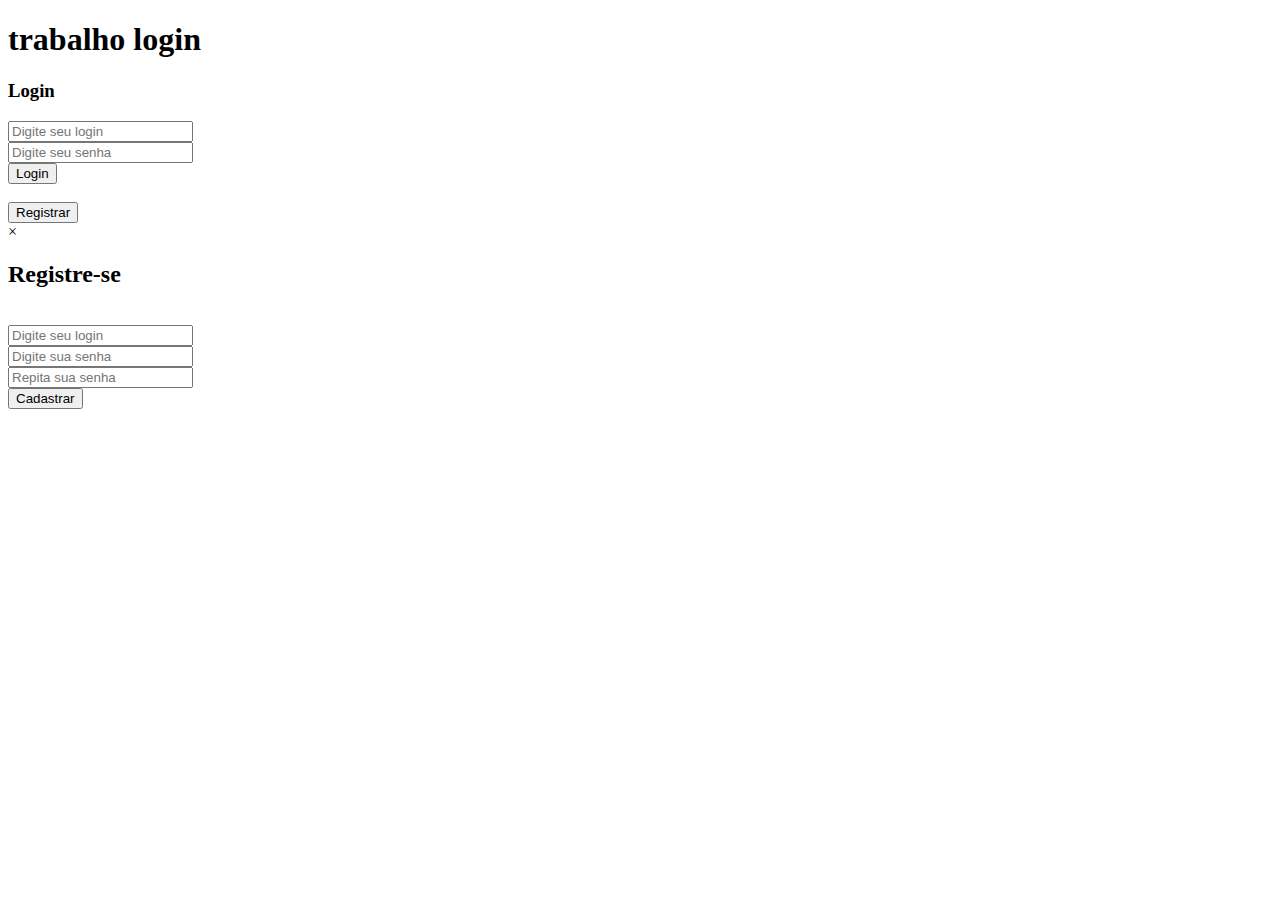
==== index.html @ c469abc0 "Add files via upload" ====
<!DOCTYPE html>
<html lang="pt-br">
<head>
    <link rel="stylesheet" href="style.css">
    <meta charset="UTF-8">
    <meta http-equiv="X-UA-Compatible" content="IE=edge">
    <meta name="viewport" content="width=device-width, initial-scale=1.0">
    <title>zepe</title>

</head>
<body background="gifimg.gif">
        <h1>trabalho login</h1>
        <div>
    <h3>Login</h3>
    <input type="text" placeholder="Digite seu login" id="login"><br>
    <input type="password" placeholder="Digite seu senha" id="password"><br>
    <button onclick="login()">Login</button>
    
    
    


    </div>
    <br>
    <button onclick="document.getElementById('id01').style.display='block'" class="w3-button w3-black">Registrar</button>
    <br>
    <div id="id01" class="w3-modal">
        <div class="w3-modal-content w3-animate-top w3-card-4">
            <header class="w3-container w3-teal"> 
            <span onclick="document.getElementById('id01').style.display='none'" 
            class="w3-button w3-display-topright">&times;</span>
            <h2>Registre-se</h2>
            </header>
    <div class="registrar"> 
        <br>
        <input type="text" placeholder="Digite seu login" id="novoLogin"><br>
        <input type="password" placeholder="Digite sua senha" id="novaSenha"><br>
        <input type="password" placeholder="Repita sua senha" id="repSenha"><br>
        <button onclick="cadastra()">Cadastrar</button>
        <br><br>
    </div>
    </div>
    <script src="script.js"></script>
    
</body>
</html>
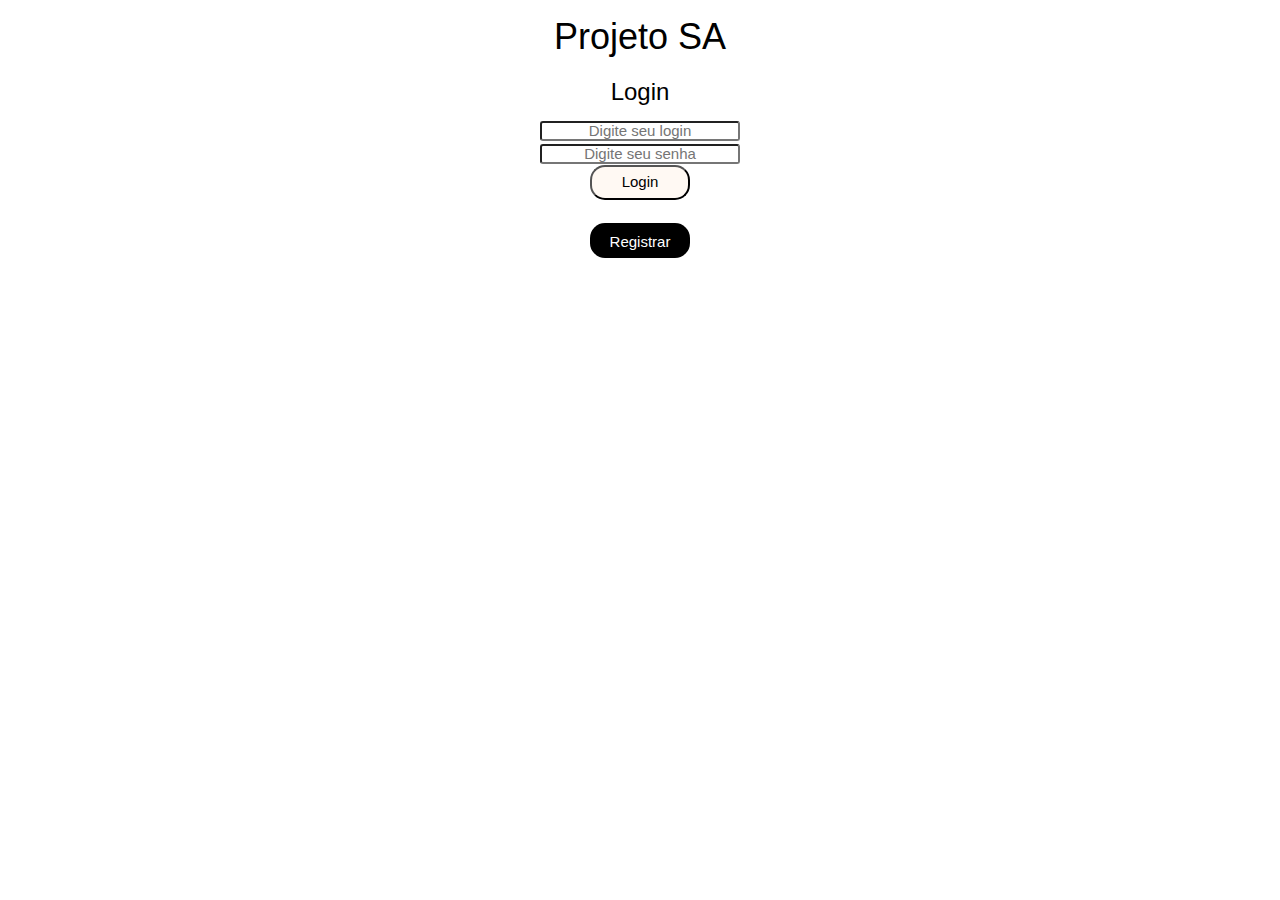
==== commit 38b88aef: "Add files via upload" ====
--- a/index.html
+++ b/index.html
@@ -2,25 +2,21 @@
 <html lang="pt-br">
 <head>
     <link rel="stylesheet" href="style.css">
+    <link rel="stylesheet" href="https://www.w3schools.com/w3css/4/w3.css">
     <meta charset="UTF-8">
     <meta http-equiv="X-UA-Compatible" content="IE=edge">
     <meta name="viewport" content="width=device-width, initial-scale=1.0">
-    <title>zepe</title>
+    <title>Login</title>
 
 </head>
-<body background="gifimg.gif">
-        <h1>trabalho login</h1>
+        <h1>Projeto SA</h1>
         <div>
     <h3>Login</h3>
     <input type="text" placeholder="Digite seu login" id="login"><br>
     <input type="password" placeholder="Digite seu senha" id="password"><br>
     <button onclick="login()">Login</button>
-    
-    
-    
+    </div>
 
-
-    </div>
     <br>
     <button onclick="document.getElementById('id01').style.display='block'" class="w3-button w3-black">Registrar</button>
     <br>
@@ -41,6 +37,5 @@
     </div>
     </div>
     <script src="script.js"></script>
-    
 </body>
 </html>--- a/style.css
+++ b/style.css
@@ -0,0 +1,56 @@
+@import url('https://fonts.cdnfonts.com/css/bogart');
+
+@keyframes brilho {
+    0% {
+      opacity: 1;
+    }
+    50% {
+      opacity: 0.5;
+    }
+    100% {
+      opacity: 1;
+    }
+  }
+
+  body {
+    font-family: 'Bogart', sans-serif;
+    width: 100vw;
+    height: 100vh;
+    text-align: center;
+    color: rgb(0, 0, 0);
+    overflow: hidden;
+}
+input {
+    width: 200px;
+    height: 20px;
+    border-radius: 3px;
+    text-align: center;
+    font-size: large;
+}
+button {
+    width: 100px;
+    height: 35px;
+    border-radius: 15px;
+    font-size: medium;
+    background-color: rgba(255, 228, 196, 0.205);
+}
+.login {
+    flex: 1;
+    color: #000000;
+    border-width: 1px;
+    border-radius: 15px;
+    border: solid;
+    margin-right: 40%;
+    margin-left: 40%;
+}
+.registrar {
+    flex: 1;
+    margin-left: 100px;
+    margin-right: 100px;
+}
+.h1{
+    margin-top: 120px;
+    color: rgb(0, 0, 0);
+    font-family: 'Bogart', sans-serif;
+    font-size: xx-large;
+}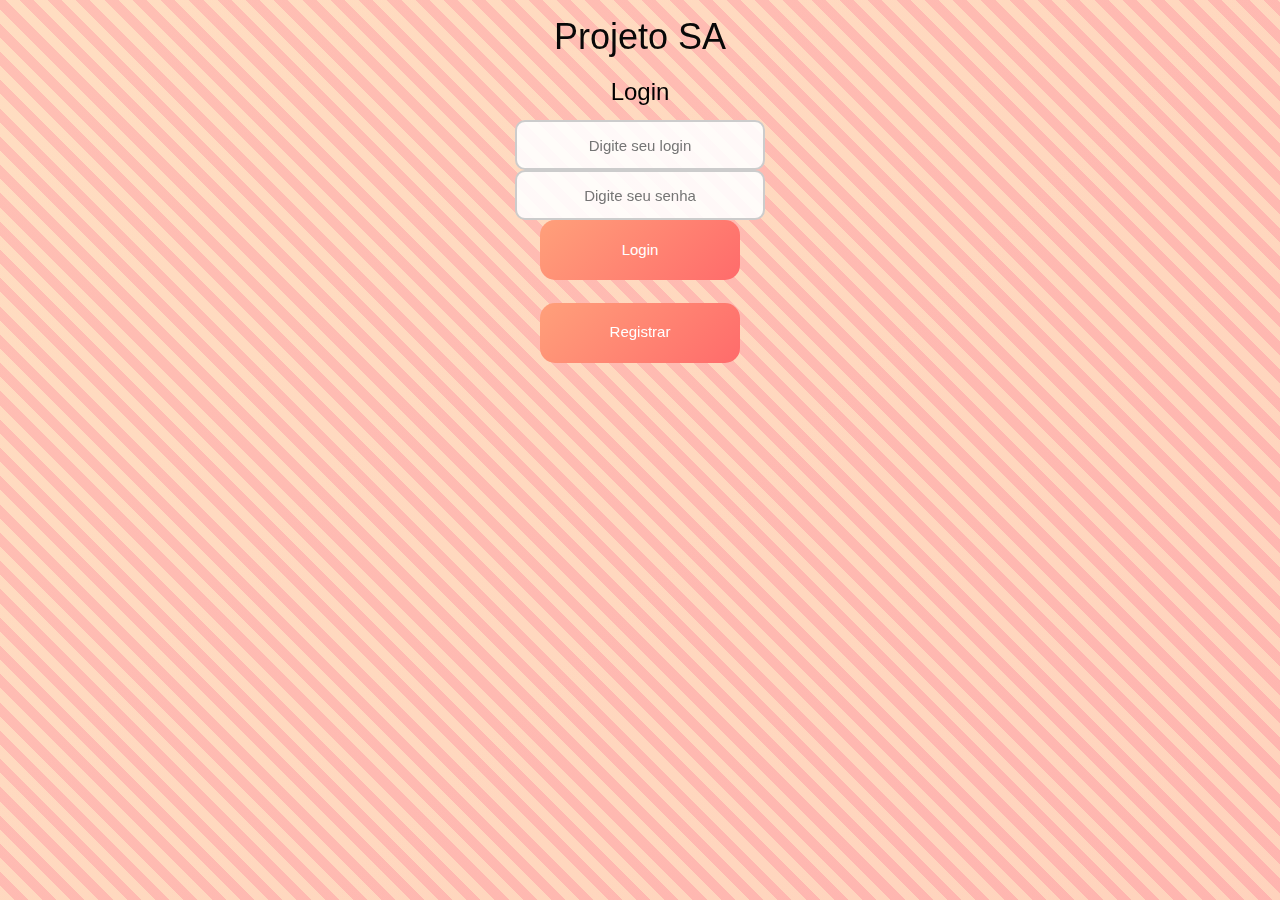
==== commit c82d7249: "Add files via upload" ====
--- a/index.html
+++ b/index.html
@@ -15,6 +15,7 @@
     <input type="text" placeholder="Digite seu login" id="login"><br>
     <input type="password" placeholder="Digite seu senha" id="password"><br>
     <button onclick="login()">Login</button>
+    <div class="button-container"></div>
     </div>
 
     <br>
--- a/style.css
+++ b/style.css
@@ -1,56 +1,167 @@
 @import url('https://fonts.cdnfonts.com/css/bogart');
 
+
+
+
+@keyframes pulseBackground {
+  0% {
+    background-color: #FFDDC1;
+  }
+  50% {
+    background-color: #FFABAB;
+  }
+  100% {
+    background-color: #FFDDC1;
+  }
+}
+
+
+@keyframes pulseBorder {
+  0% {
+    border-width: 2px;
+  }
+  50% {
+    border-width: 4px;
+  }
+  100% {
+    border-width: 2px;
+  }
+}
+
 @keyframes brilho {
-    0% {
-      opacity: 1;
-    }
-    50% {
-      opacity: 0.5;
-    }
-    100% {
-      opacity: 1;
-    }
+  0% {
+    opacity: 1;
   }
+  50% {
+    opacity: 0.5;
+  }
+  100% {
+    opacity: 1;
+  }
+}
 
-  body {
-    font-family: 'Bogart', sans-serif;
-    width: 100vw;
-    height: 100vh;
-    text-align: center;
-    color: rgb(0, 0, 0);
-    overflow: hidden;
+body {
+  font-family: 'Bogart', sans-serif;
+  width: 100vw;
+  height: 100vh;
+  text-align: center;
+  color: #000;
+  overflow: hidden;
+  background: linear-gradient(135deg, #FFDDC1, #FFABAB);
+  background-size: 200% 200%;
+  animation: pulseBackground 10s linear infinite, moveGradient 10s linear infinite;
 }
+
+body::before {
+  content: "";
+  position: fixed;
+  top: 0;
+  left: 0;
+  width: 100%;
+  height: 100%;
+  background: repeating-linear-gradient(
+    45deg,
+    #FFDDC1,
+    #FFDDC1 10px,
+    #FFABAB 10px,
+    #FFABAB 20px
+  );
+  opacity: 0.6;
+  z-index: -1;
+  animation: moveBackground 20s linear infinite, moveLines 10s linear infinite; 
+}
+
+
 input {
-    width: 200px;
-    height: 20px;
-    border-radius: 3px;
-    text-align: center;
-    font-size: large;
+  width: 250px;
+  height: 50px;
+  border: 2px solid #ccc;
+  border-radius: 10px;
+  text-align: center;
+  font-size: x-large;
+  margin: 10px 0;
+  transition: border-color 0.3s, box-shadow 0.3s;
+  outline: none;
+  background-color: rgba(255, 255, 255, 0.9);
 }
+
+
+input:hover, input:focus {
+  border-color: #ff9966;
+  box-shadow: 0 0 10px rgba(255, 153, 102, 0.5);
+  background-color: #fff;
+}
+
+
 button {
-    width: 100px;
-    height: 35px;
-    border-radius: 15px;
-    font-size: medium;
-    background-color: rgba(255, 228, 196, 0.205);
+  width: 200px;
+  height: 60px;
+  border: none;
+  border-radius: 15px;
+  font-size: x-large;
+  background: linear-gradient(135deg, #FFA07A, #FF6B6B);
+  color: #fff;
+  cursor: pointer;
+  margin: 10px 0;
+  transition: background 0.3s, box-shadow 0.3s;
+  outline: none;
 }
+
+
+button:hover, button:focus {
+  background: linear-gradient(135deg, #FF7043, #FF3838);
+  box-shadow: 0 0 10px rgba(255, 56, 56, 0.5);
+}
+
+
 .login {
-    flex: 1;
-    color: #000000;
-    border-width: 1px;
-    border-radius: 15px;
-    border: solid;
-    margin-right: 40%;
-    margin-left: 40%;
+  flex: 1;
+  background: rgba(255, 255, 255, 0.2);
+  padding: 20px;
+  border-radius: 15px;
+  box-shadow: 0 0 10px rgba(0, 0, 0, 0.3);
+  animation: moveElements 3s infinite, pulseBorder 2s infinite;
+  transition: all 0.3s;
 }
+
+
 .registrar {
-    flex: 1;
-    margin-left: 100px;
-    margin-right: 100px;
+  flex: 1;
+  background: rgba(255, 255, 255, 0.2);
+  padding: 20px;
+  border-radius: 15px;
+  box-shadow: 0 0 10px rgba(0, 0, 0, 0.3);
+  animation: moveElements 3s infinite, pulseBorder 2s infinite;
+  transition: all 0.3s;
 }
-.h1{
-    margin-top: 120px;
-    color: rgb(0, 0, 0);
-    font-family: 'Bogart', sans-serif;
-    font-size: xx-large;
-}+
+
+h1 {
+  margin-top: 120px;
+  color: #000;
+  font-family: 'Bogart', sans-serif;
+  font-size: xxx-large;
+}
+
+
+.login, .registrar, input, button {
+  transform: scale(1);
+  transition: transform 0.2s;
+}
+
+
+.login:hover, .registrar:hover, input:hover, button:hover {
+  transform: scale(1.1);
+}
+
+
+h1 {
+  background: linear-gradient(135deg, #080808, #080808);
+  -webkit-background-clip: text;
+  background-clip: text;
+  color: transparent;
+}
+
+
+
+
